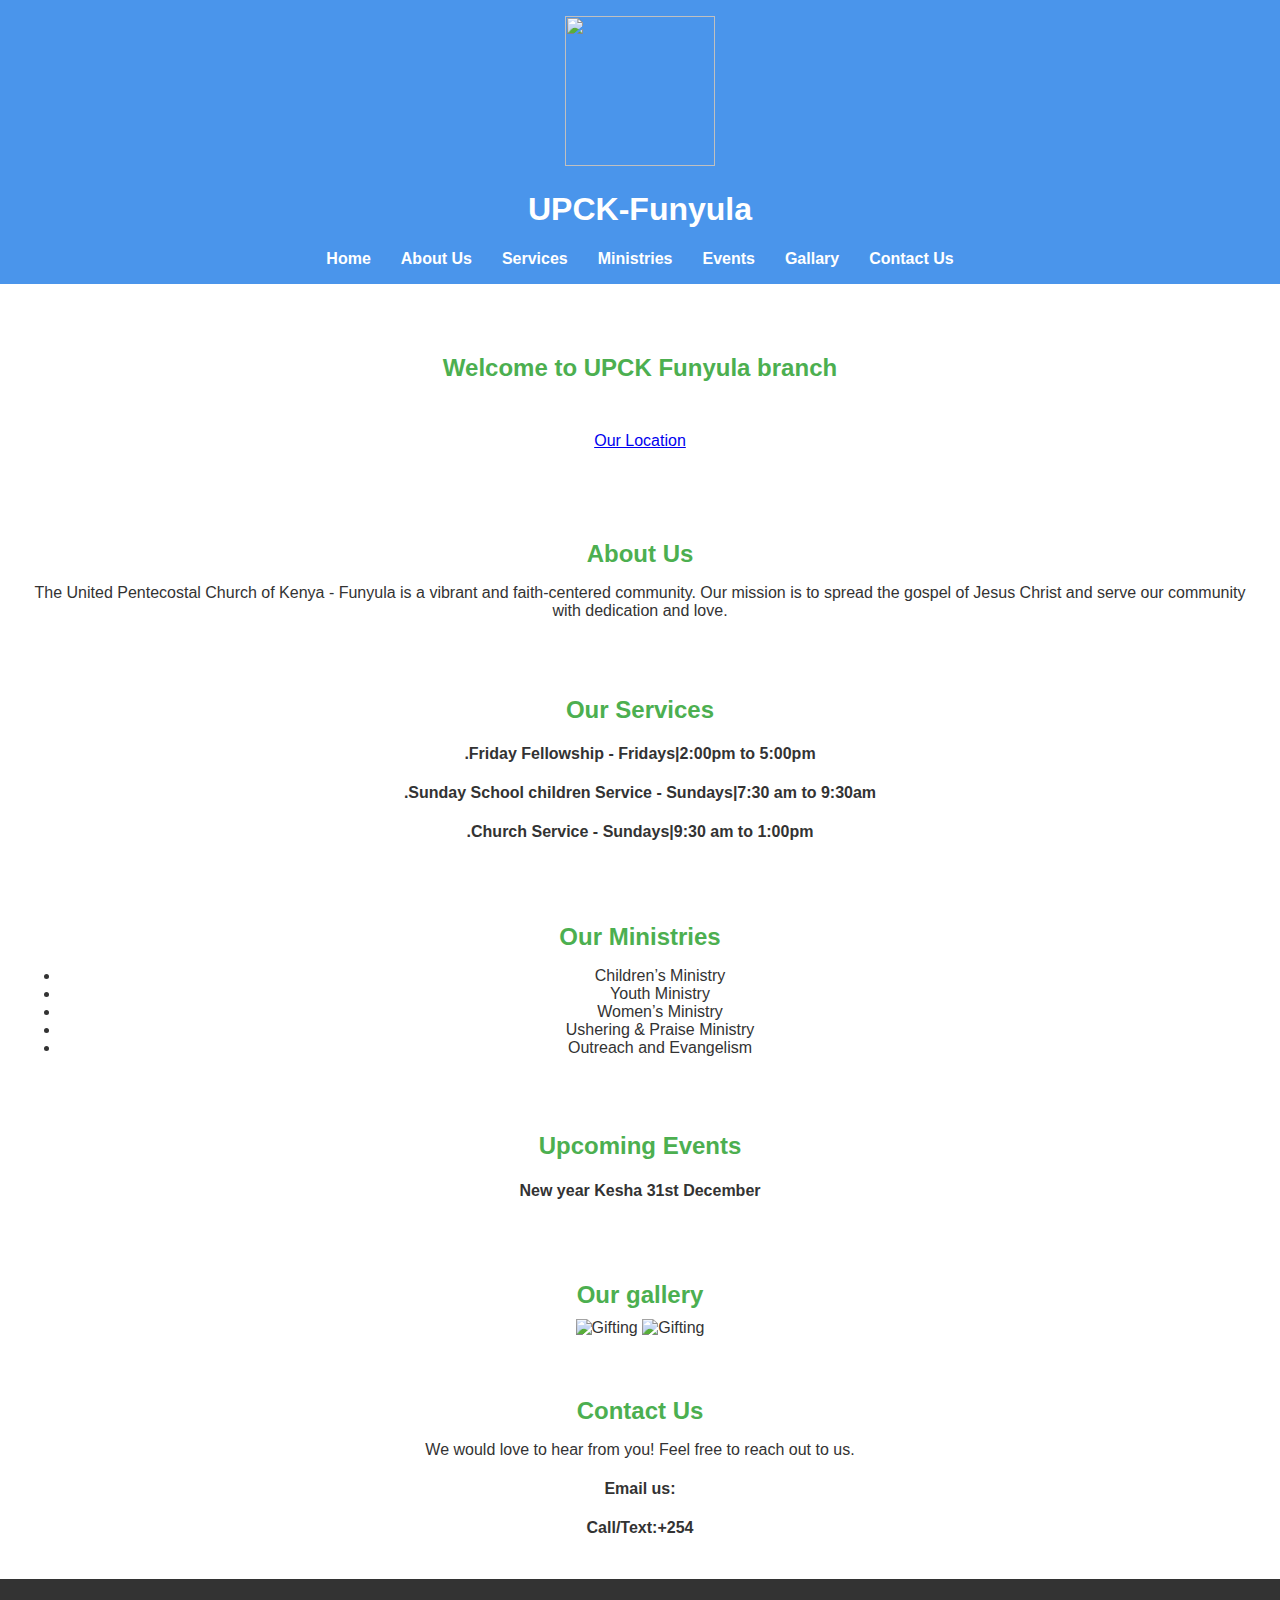
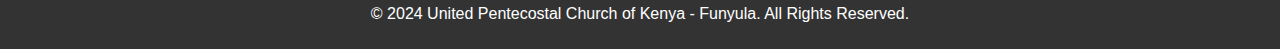
==== index.html @ fe9a335a "Update index.html" ====
<!DOCTYPE html>
<html lang="en">
<head>
    <meta charset="UTF-8">
    <meta name="viewport" content="width=device-width, initial-scale=1.0">
    <title>United Pentecostal Church of Kenya - Funyula</title>
    <link rel="stylesheet" href="styles.css">
    <script src="admin.js" defer></script> <!-- Added the admin.js script -->
</head>
<body>
    <header>
        <img src="https://github.com/sumba2000/don/blob/main/UPC.png?raw=true" style="width:150px;height:150px;">
            <h1>UPCK-Funyula</h1>
        </div>
        <nav>
            <ul>
                <li><a href="#home">Home</a></li>
                <li><a href="#about">About Us</a></li>
                <li><a href="#services">Services</a></li>
                <li><a href="#ministries">Ministries</a></li>
                <li><a href="#events">Events</a></li>
                <li><a href="#gallery">Gallary</a></li>
                <li><a href="#contact">Contact Us</a></li>
                
            </ul>
        </nav>
    </header>

    <section id="home" class="hero">
        <h2>Welcome to UPCK Funyula branch</h2>
        <p>Serving God and Our Community with Faith and Love.</p>
        <a href="https://maps.app.goo.gl/RMirhVKSZqaApTDc7">Our Location</a>
    </section>

    <section id="about">
        <h2>About Us</h2>
        <p>The United Pentecostal Church of Kenya - Funyula is a vibrant and faith-centered community. Our mission is to spread the gospel of Jesus Christ and serve our community with dedication and love.</p>
    </section>

    <section id="services">
        <h2>Our Services</h2>
        <h4>.Friday Fellowship               - Fridays|2:00pm to 5:00pm</h4>
        <h4>.Sunday School children Service - Sundays|7:30 am to 9:30am</h4>
        <h4>.Church Service                 - Sundays|9:30 am to 1:00pm</h4>

        <ul id="display-services"></ul> <!-- Placeholder for dynamically loaded services -->
    </section>

    <section id="ministries">
        <h2>Our Ministries</h2>
        <ul>
            <li>Children’s Ministry</li>
            <li>Youth Ministry</li>
            <li>Women’s Ministry</li>
            <li>Ushering & Praise Ministry</li>
            <li>Outreach and Evangelism</li>
        </ul>
    </section>

    <section id="events">
        <h2>Upcoming Events</h2>
        <h4>New year Kesha 31st December</h4>
        <ul id="display-events"></ul> <!-- Placeholder for dynamically loaded events -->
    </section>
    <section id="galley">
        <h2>Our gallery</h2>
        <img src="https://github.com/sumba2000/pictures/blob/main/IMG_20231231_130609.jpg?raw=true" alt="Gifting" width="500" height="333">
        <img src="https://github.com/sumba2000/pictures/blob/main/IMG_20231231_130829.jpg?raw=true" alt="Gifting" width="500" height="333">
    </section>

    <section id="contact">
        <h2>Contact Us</h2>
        <p>We would love to hear from you! Feel free to reach out to us.</p>
        <h4>Email us:</h4>
        <h4>Call/Text:+254</h4>

    </section>

    <footer>
        <p>© 2024 United Pentecostal Church of Kenya - Funyula. All Rights Reserved.</p>
    </footer>

    <script>
        // Load data from Local Storage for display on the public page
        document.addEventListener('DOMContentLoaded', () => {
            const events = JSON.parse(localStorage.getItem('events')) || [];
            const services = JSON.parse(localStorage.getItem('services')) || [];

            // Populate Events Section
            const eventList = document.getElementById('display-events');
            eventList.innerHTML = events
                .map(event => `<li><strong>${event.title}</strong> - ${event.date}<p>${event.description}</p></li>`)
                .join('');

            // Populate Services Section
            const serviceList = document.getElementById('display-services');
            serviceList.innerHTML = services
                .map(service => `<li><strong>${service.name}</strong> - ${service.time}</li>`)
                .join('');
        });
    </script>
</body>
</html>
---- styles.css ----
/* styles.css */
body {
    font-family: Arial, sans-serif;
    margin: 0;
    padding: 0;
    color: #333;
}

header {
    background: #4a95eb;
    color: white;
    padding: 1em 0;
    text-align: center;
    position: sticky;
    top: 0;
    z-index: 1000;
}

header nav ul {
    list-style: none;
    padding: 0;
    margin: 0;
    display: flex;
    justify-content: center;
}

header nav ul li {
    margin: 0 15px;
}

header nav ul li a {
    color: white;
    text-decoration: none;
    font-weight: bold;
}

.hero {
    background: url('church.jpg') no-repeat center center/cover;
    color: white;
    text-align: center;
    padding: 50px 20px;
}

section {
    padding: 20px;
    text-align: center;
}

section h2 {
    color: #4CAF50;
    margin-bottom: 10px;
}

form {
    max-width: 400px;
    margin: 0 auto;
}

form input, form textarea, form button {
    width: 100%;
    margin-bottom: 10px;
    padding: 10px;
    border: 1px solid #ccc;
}

form button {
    background: #4CAF50;
    color: white;
    border: none;
}

footer {
    background: #333;
    color: white;
    text-align: center;
    padding: 10px 0;
}
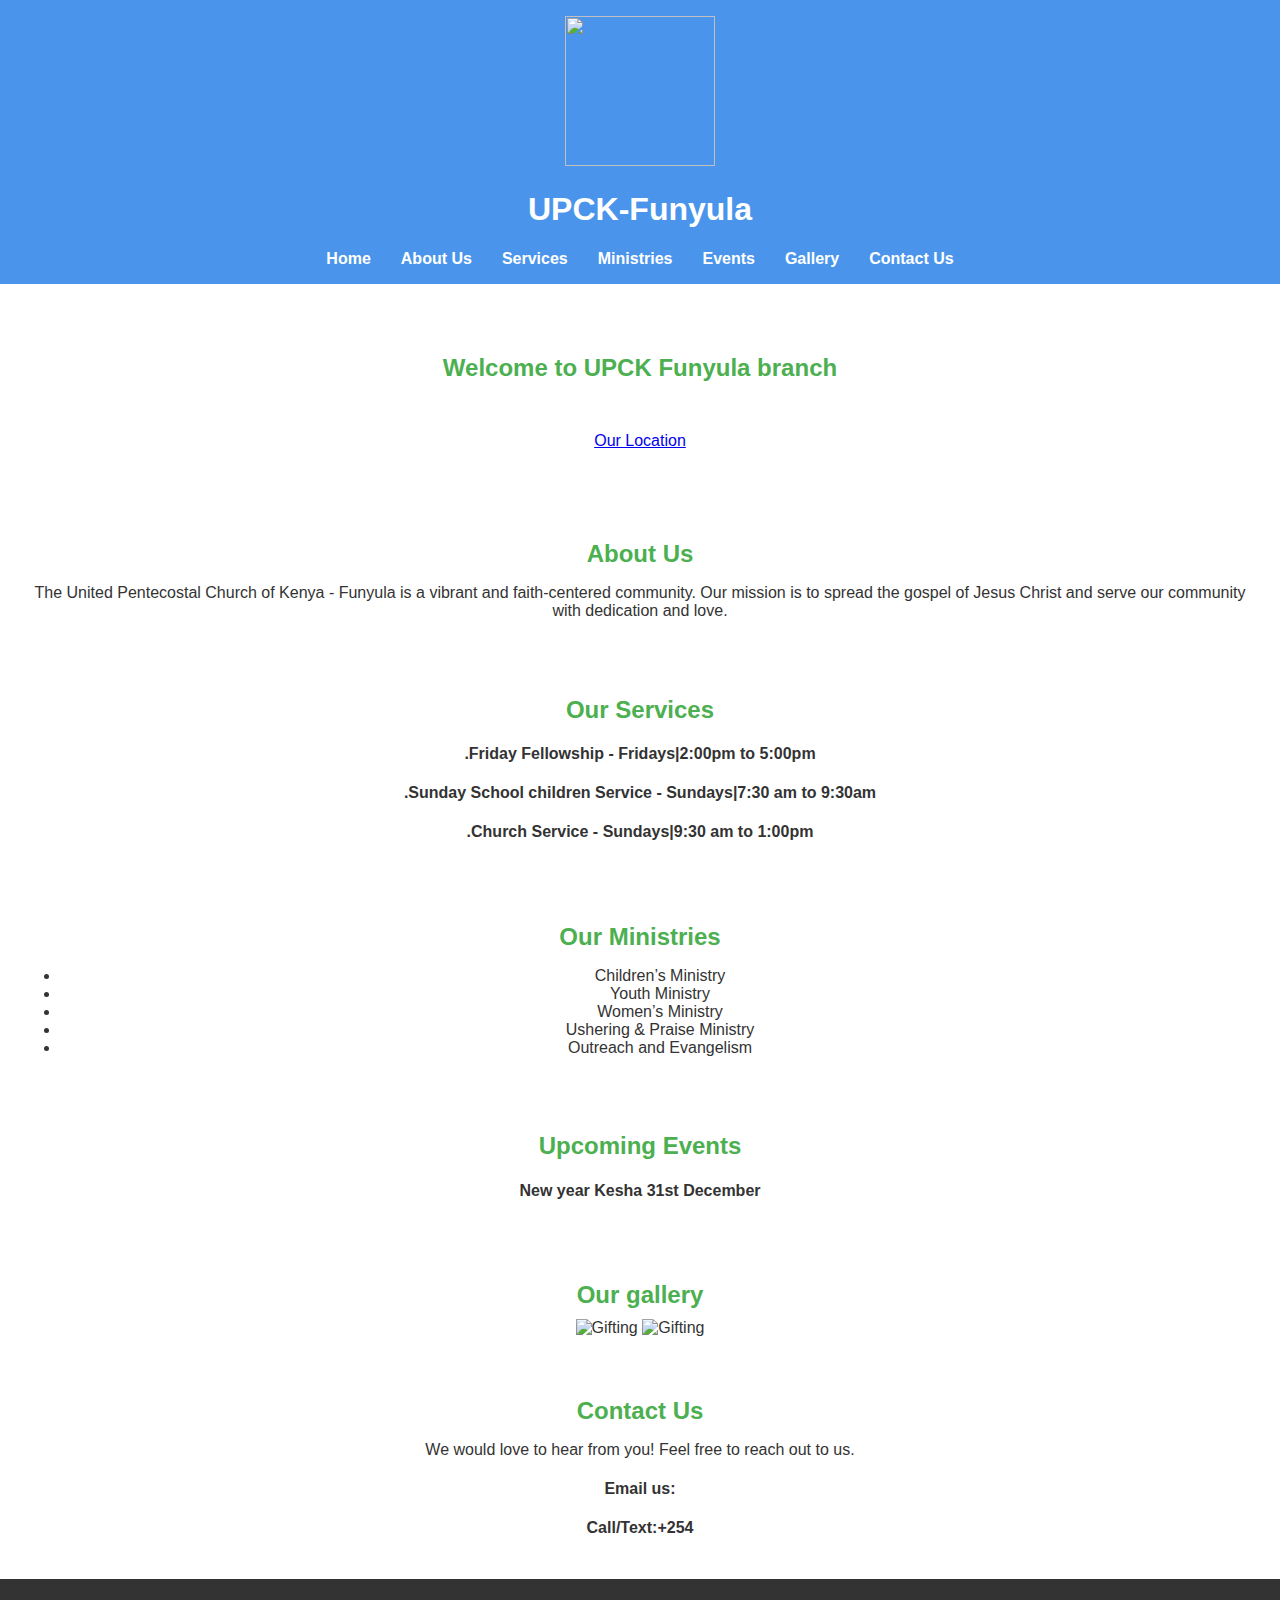
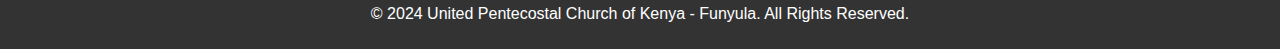
==== commit 09af7089: "Update index.html" ====
--- a/index.html
+++ b/index.html
@@ -19,7 +19,7 @@
                 <li><a href="#services">Services</a></li>
                 <li><a href="#ministries">Ministries</a></li>
                 <li><a href="#events">Events</a></li>
-                <li><a href="#gallery">Gallary</a></li>
+                <li><a href="#gallery">Gallery</a></li>
                 <li><a href="#contact">Contact Us</a></li>
                 
             </ul>
@@ -62,7 +62,7 @@
         <h4>New year Kesha 31st December</h4>
         <ul id="display-events"></ul> <!-- Placeholder for dynamically loaded events -->
     </section>
-    <section id="galley">
+    <section id="gallery">
         <h2>Our gallery</h2>
         <img src="https://github.com/sumba2000/pictures/blob/main/IMG_20231231_130609.jpg?raw=true" alt="Gifting" width="500" height="333">
         <img src="https://github.com/sumba2000/pictures/blob/main/IMG_20231231_130829.jpg?raw=true" alt="Gifting" width="500" height="333">
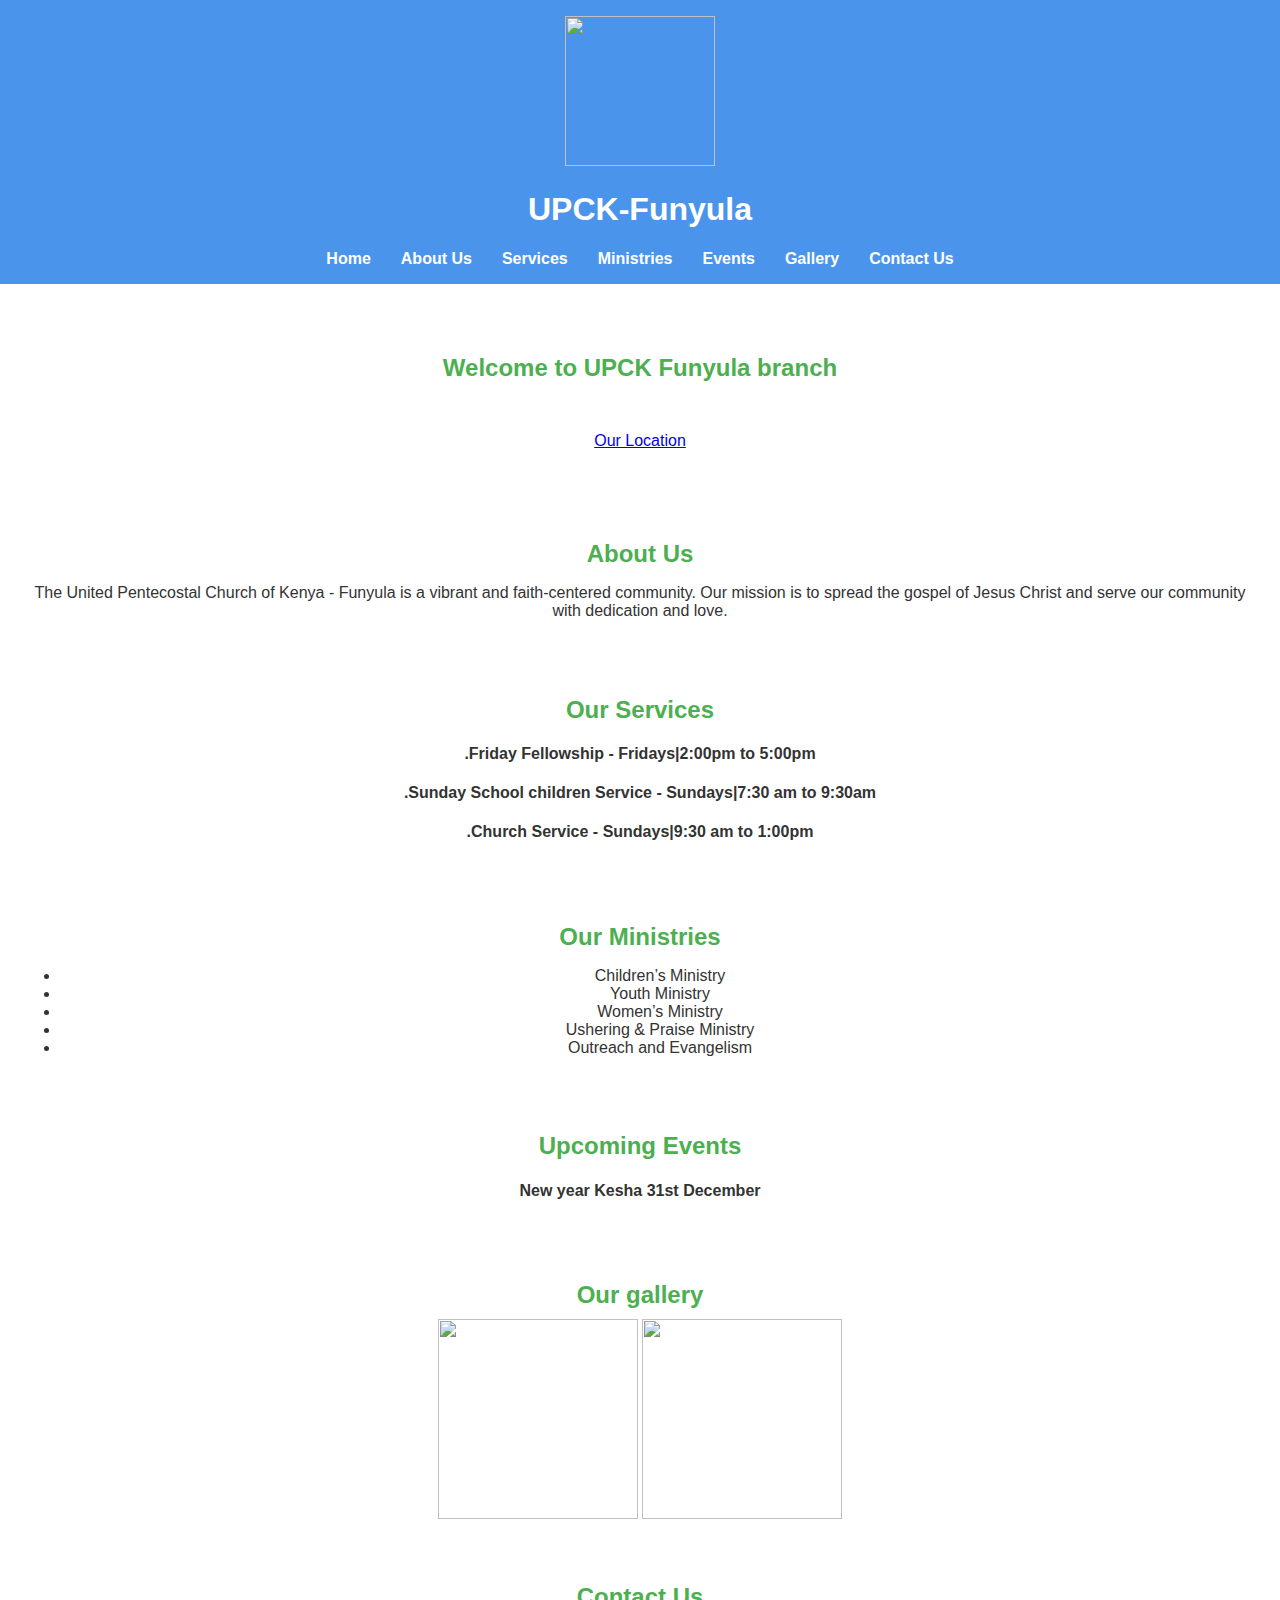
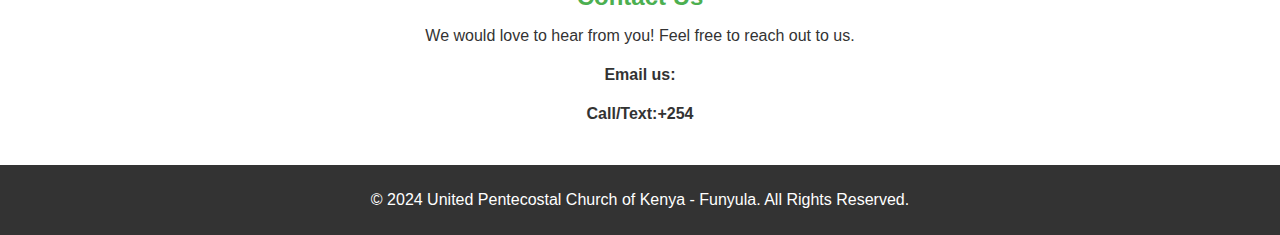
==== commit 581ab227: "Update index.html" ====
--- a/index.html
+++ b/index.html
@@ -64,8 +64,8 @@
     </section>
     <section id="gallery">
         <h2>Our gallery</h2>
-        <img src="https://github.com/sumba2000/pictures/blob/main/IMG_20231231_130609.jpg?raw=true" alt="Gifting" width="500" height="333">
-        <img src="https://github.com/sumba2000/pictures/blob/main/IMG_20231231_130829.jpg?raw=true" alt="Gifting" width="500" height="333">
+        <img src="https://github.com/sumba2000/pictures/blob/main/IMG_20231231_130609.jpg?raw=true" width="200" height="200">
+        <img src="https://github.com/sumba2000/pictures/blob/main/IMG_20231231_130829.jpg?raw=true" width="200" height="200">
     </section>
 
     <section id="contact">
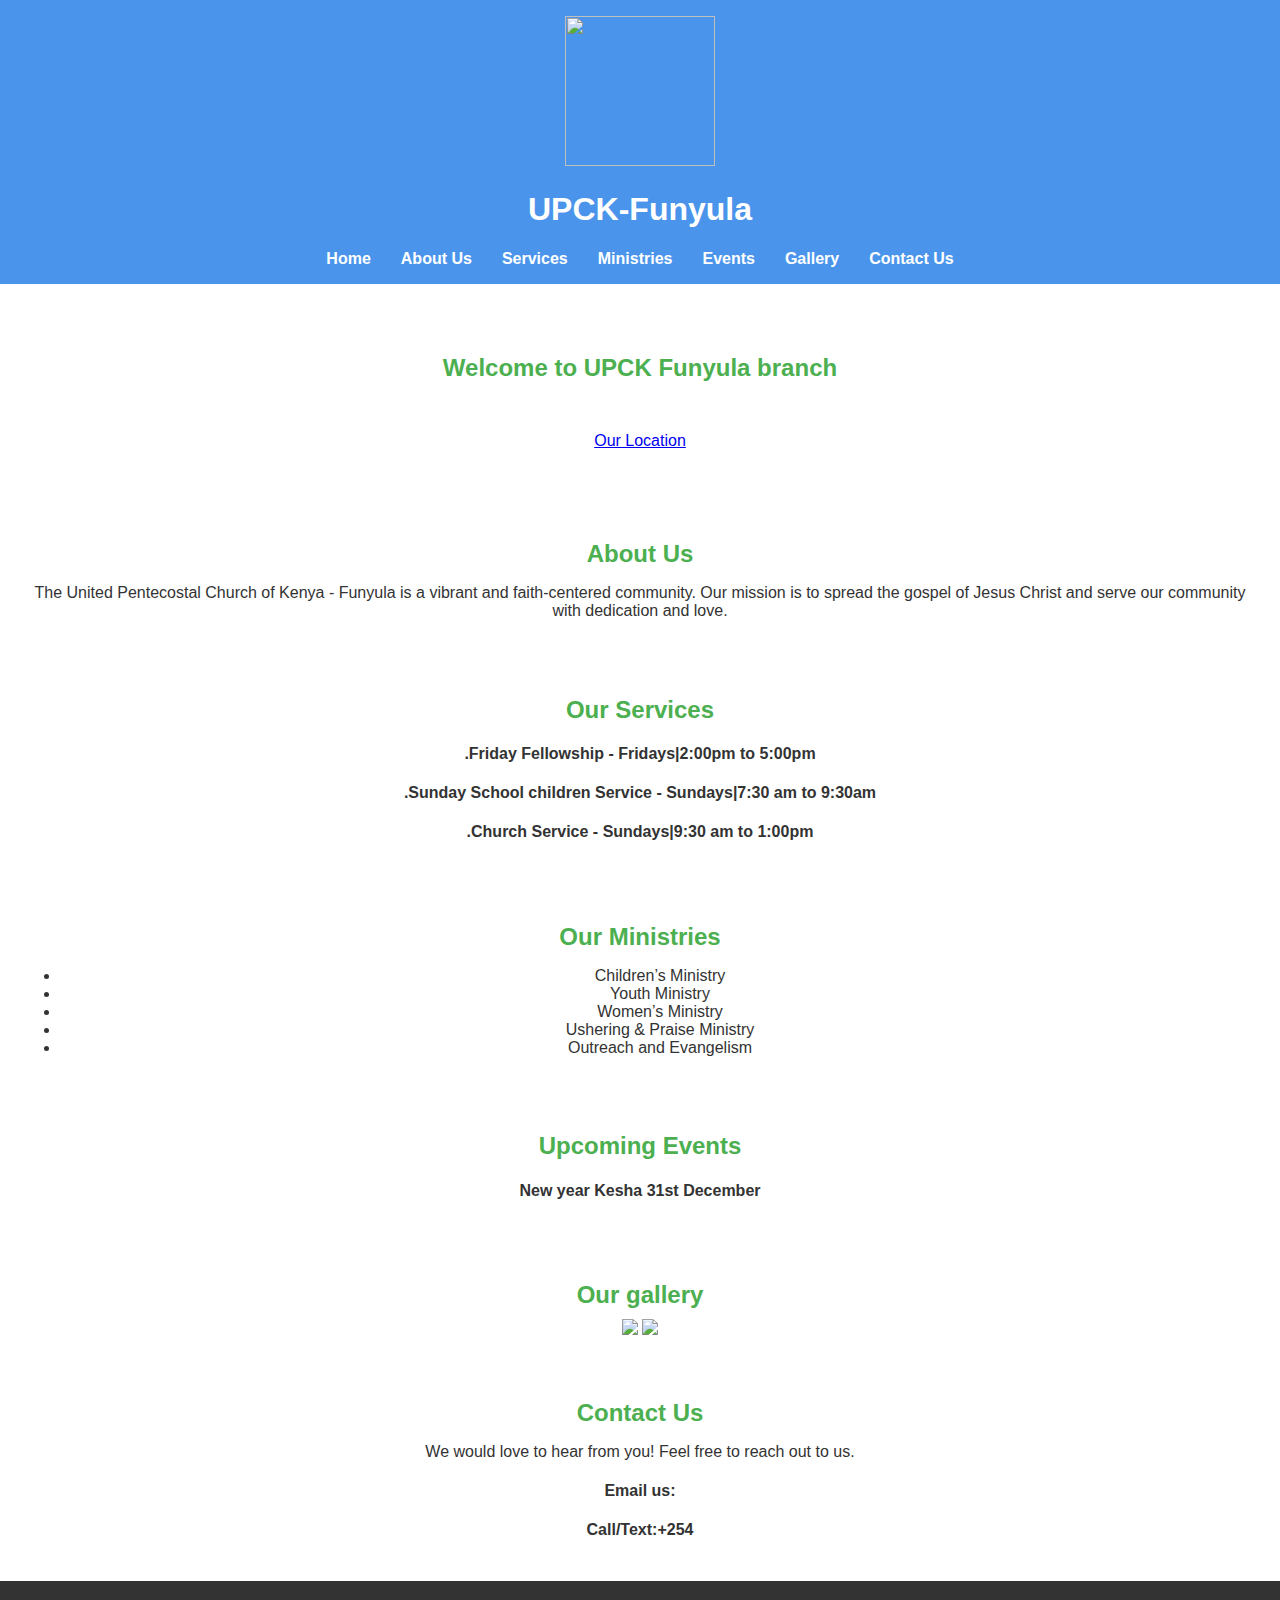
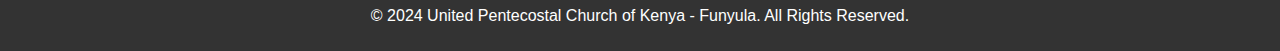
==== commit e5bd1818: "Update index.html" ====
--- a/index.html
+++ b/index.html
@@ -64,8 +64,8 @@
     </section>
     <section id="gallery">
         <h2>Our gallery</h2>
-        <img src="https://github.com/sumba2000/pictures/blob/main/IMG_20231231_130609.jpg?raw=true" width="200" height="200">
-        <img src="https://github.com/sumba2000/pictures/blob/main/IMG_20231231_130829.jpg?raw=true" width="200" height="200">
+        <img src="https://github.com/sumba2000/pictures/blob/main/IMG_20231231_130609.jpg?raw=true" style="width=200px;height=200px">
+        <img src="https://github.com/sumba2000/pictures/blob/main/IMG_20231231_130829.jpg?raw=true" style="width=200px;height=200px">
     </section>
 
     <section id="contact">
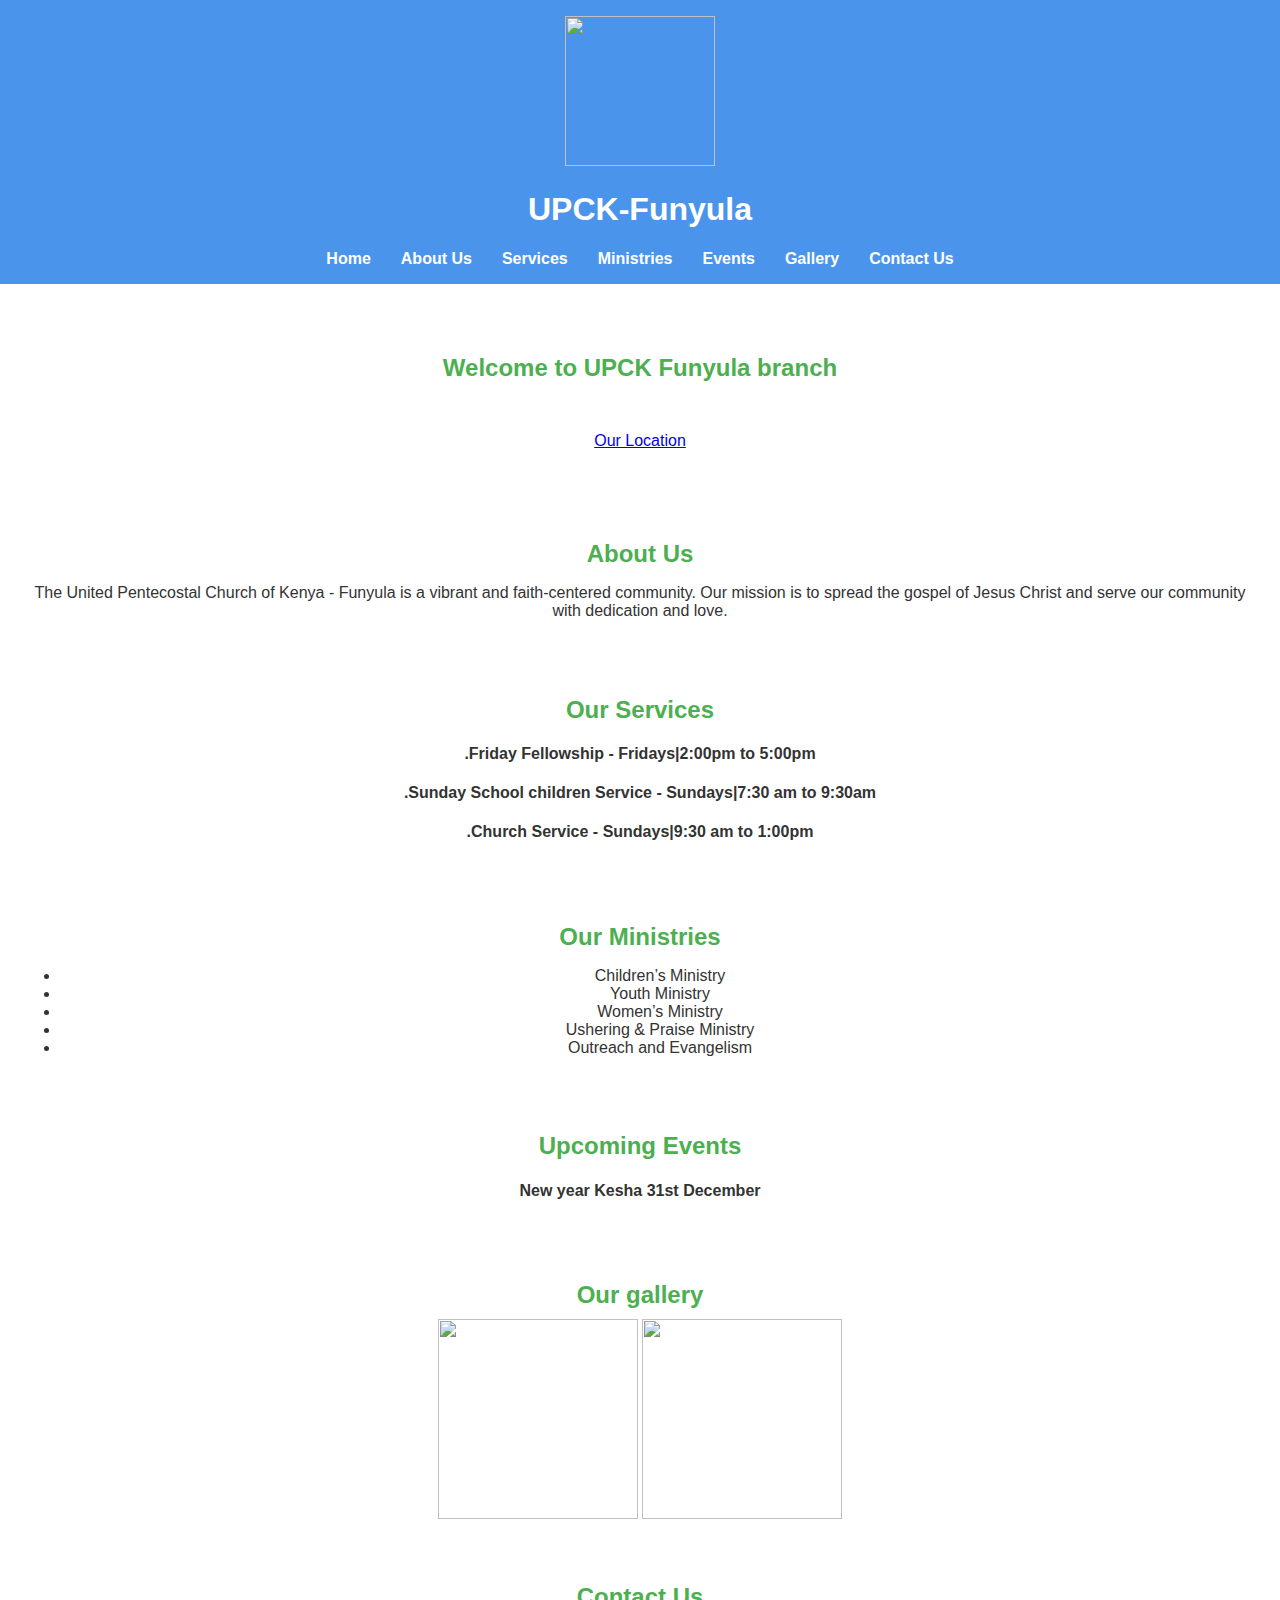
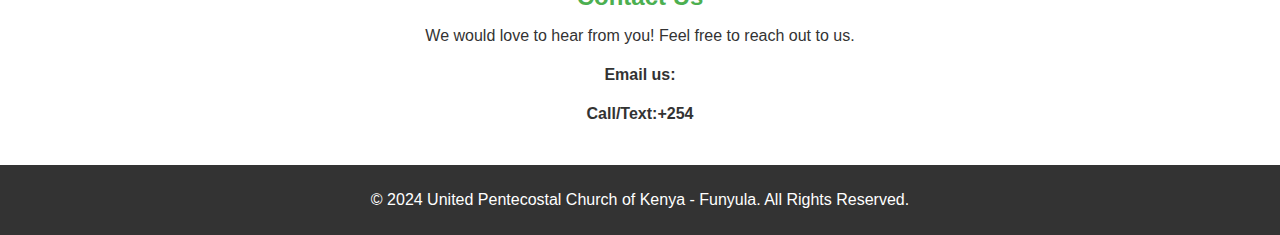
==== commit 2253c0b5: "Update index.html" ====
--- a/index.html
+++ b/index.html
@@ -64,8 +64,8 @@
     </section>
     <section id="gallery">
         <h2>Our gallery</h2>
-        <img src="https://github.com/sumba2000/pictures/blob/main/IMG_20231231_130609.jpg?raw=true" style="width=200px;height=200px">
-        <img src="https://github.com/sumba2000/pictures/blob/main/IMG_20231231_130829.jpg?raw=true" style="width=200px;height=200px">
+        <img src="https://github.com/sumba2000/pictures/blob/main/IMG_20231231_130609.jpg?raw=true" style="width:200px;height:200px">
+        <img src="https://github.com/sumba2000/pictures/blob/main/IMG_20231231_130829.jpg?raw=true" style="width:200px;height:200px">
     </section>
 
     <section id="contact">
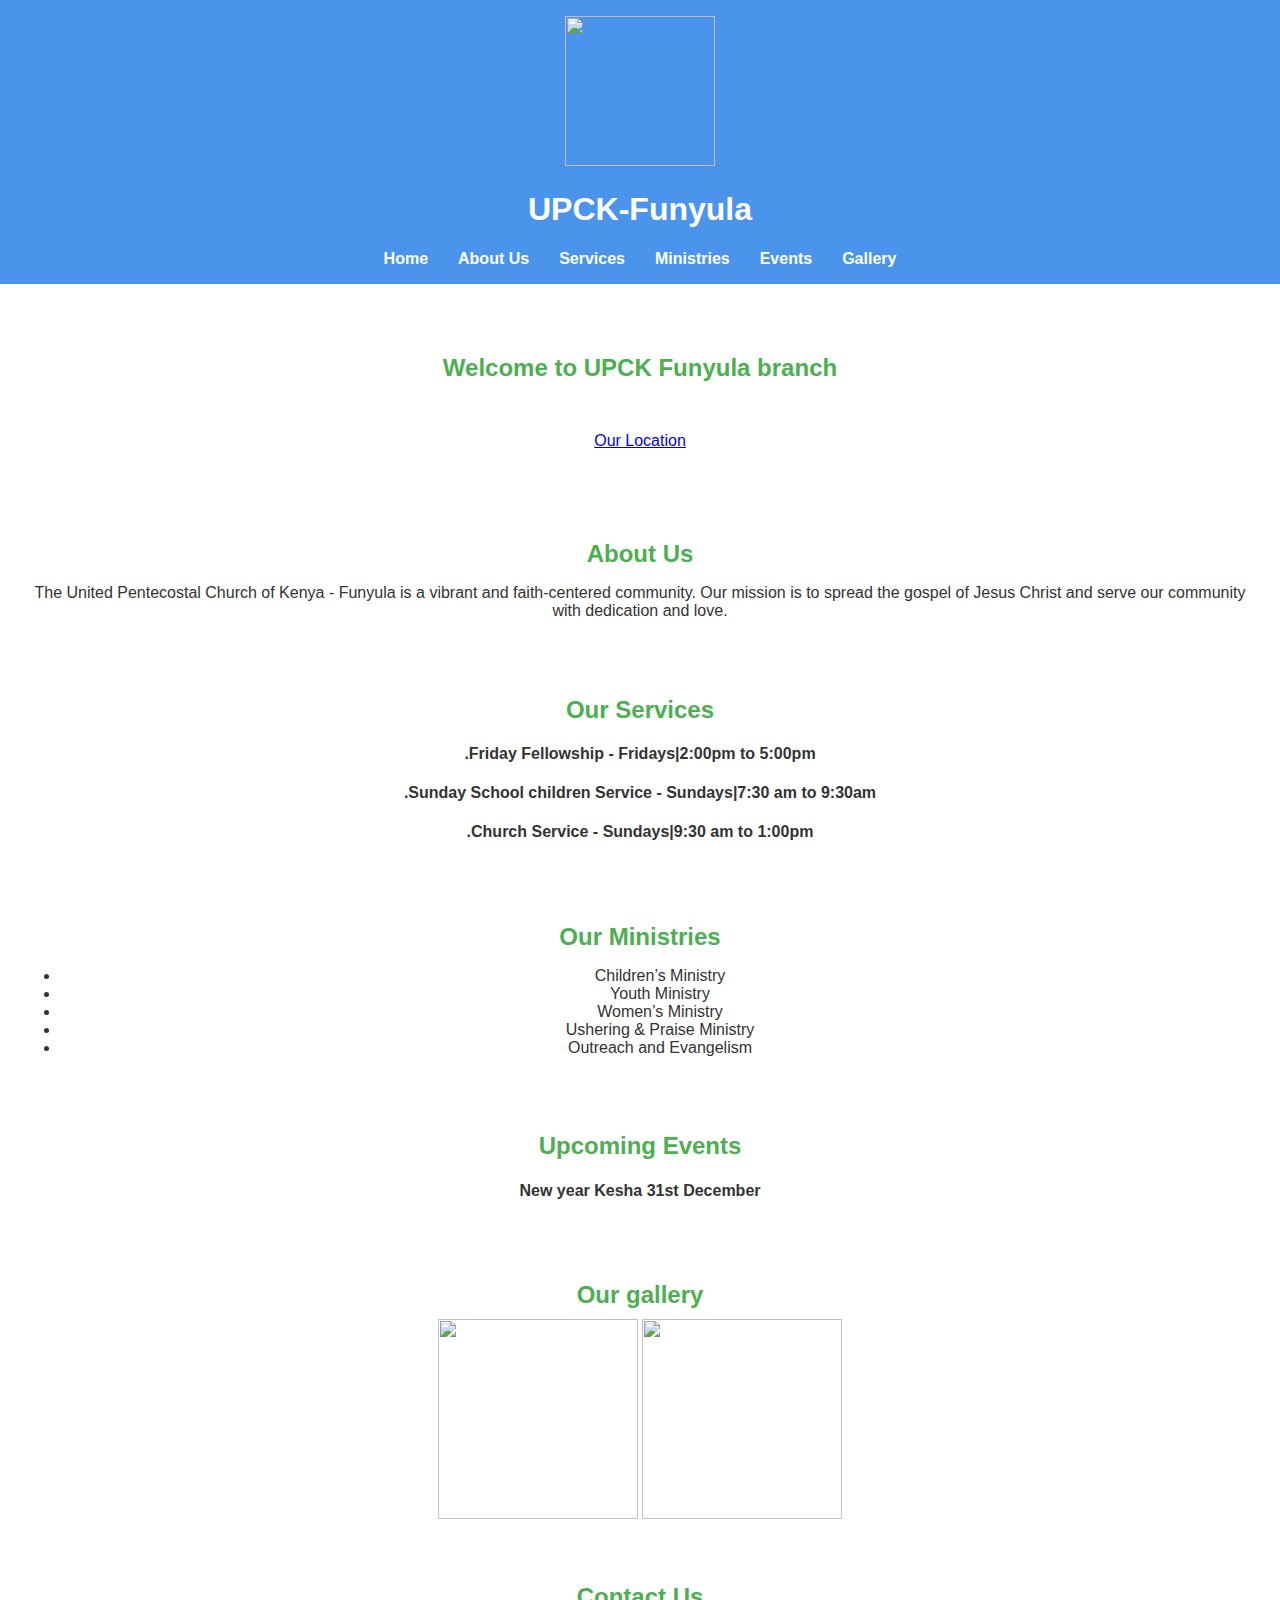
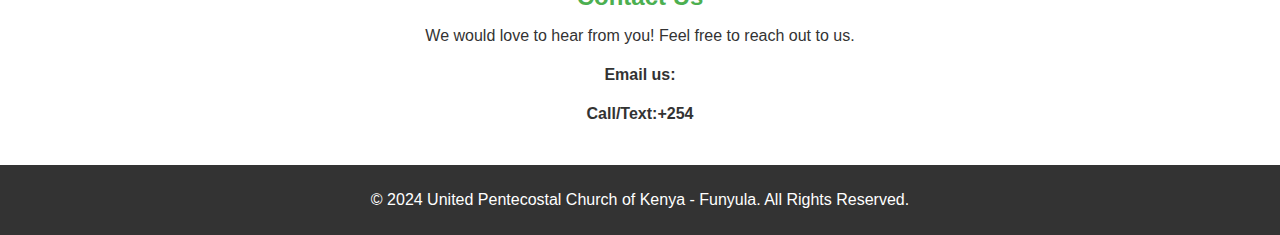
==== commit dc3374e8: "Update index.html" ====
--- a/index.html
+++ b/index.html
@@ -20,7 +20,7 @@
                 <li><a href="#ministries">Ministries</a></li>
                 <li><a href="#events">Events</a></li>
                 <li><a href="#gallery">Gallery</a></li>
-                <li><a href="#contact">Contact Us</a></li>
+                
                 
             </ul>
         </nav>
@@ -64,8 +64,8 @@
     </section>
     <section id="gallery">
         <h2>Our gallery</h2>
-        <img src="https://github.com/sumba2000/pictures/blob/main/IMG_20231231_130609.jpg?raw=true" style="width:200px;height:200px">
-        <img src="https://github.com/sumba2000/pictures/blob/main/IMG_20231231_130829.jpg?raw=true" style="width:200px;height:200px">
+        <img src="https://github.com/sumba2000/pictures/blob/main/IMG_20231231_130609.jpg?raw=true" style="width:200px;height:200px;">
+        <img src="https://github.com/sumba2000/pictures/blob/main/IMG_20231231_130829.jpg?raw=true" style="width:200px;height:200px;">
     </section>
 
     <section id="contact">
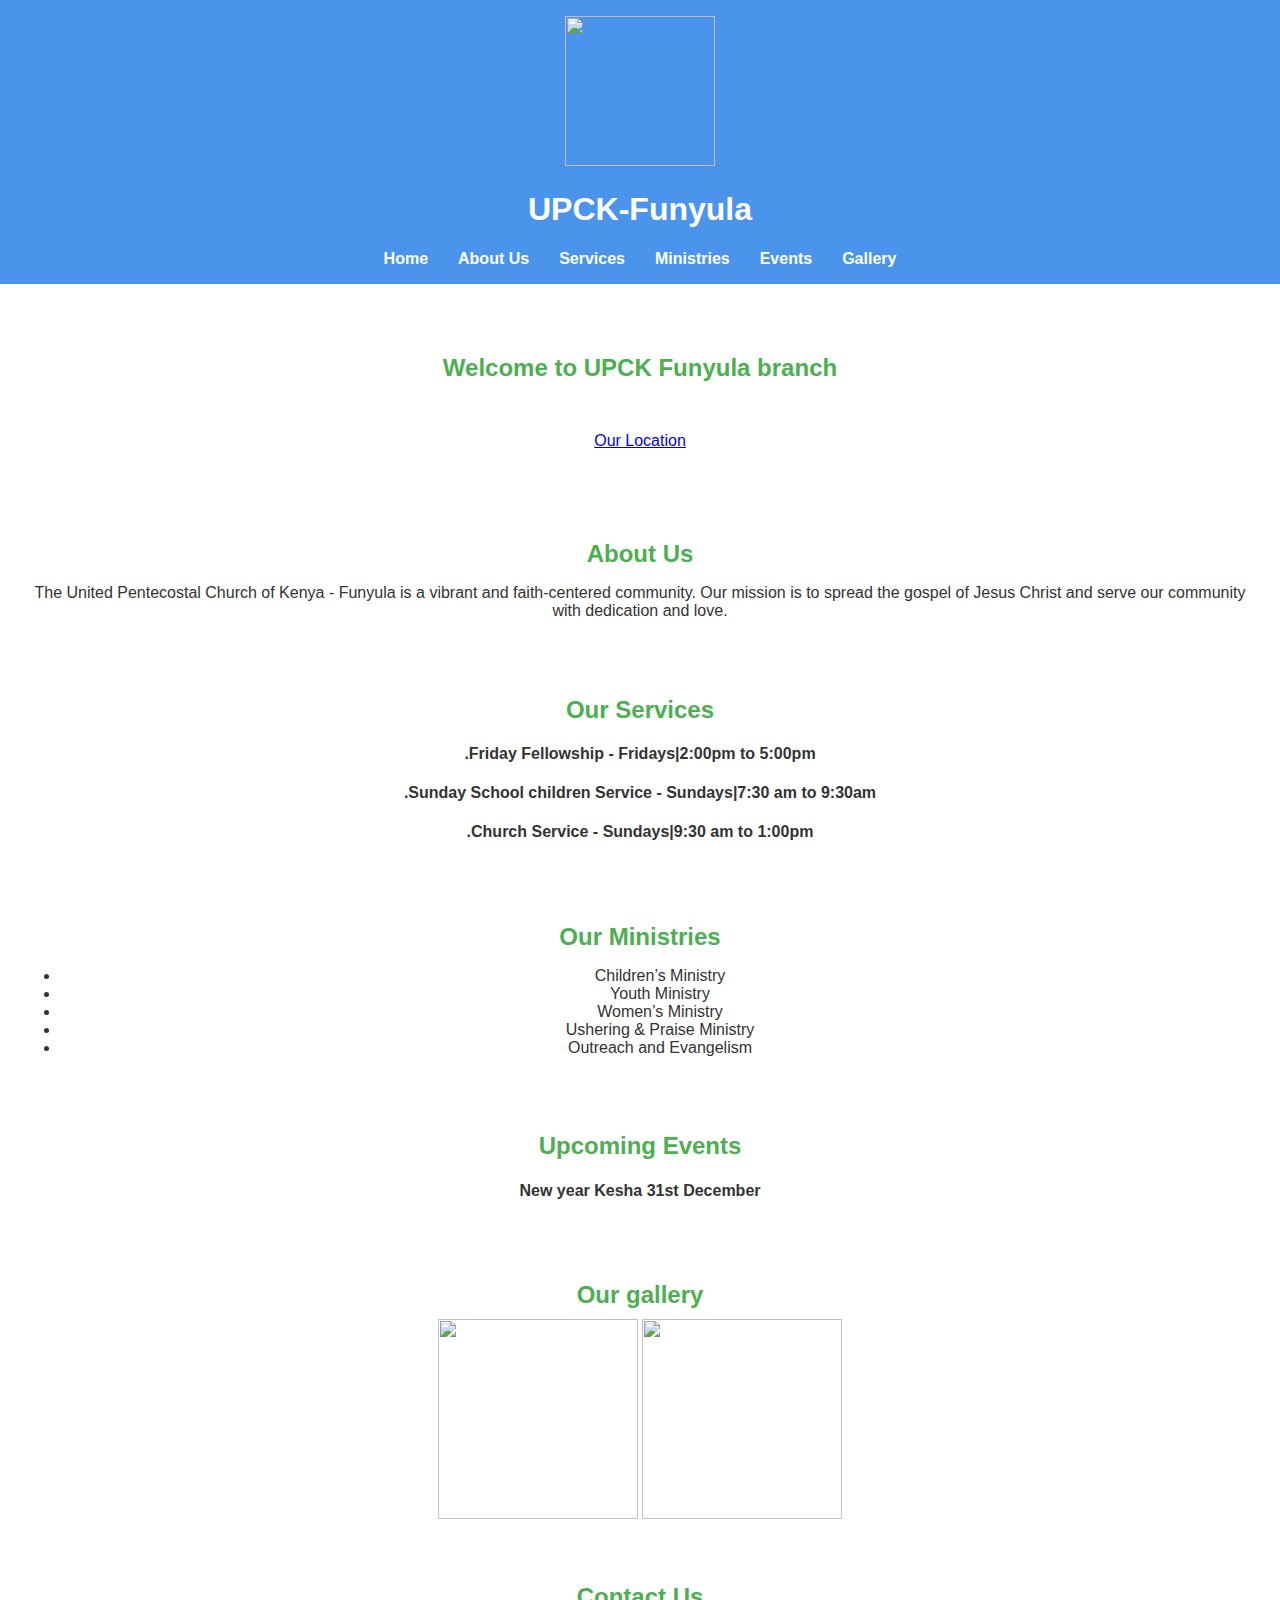
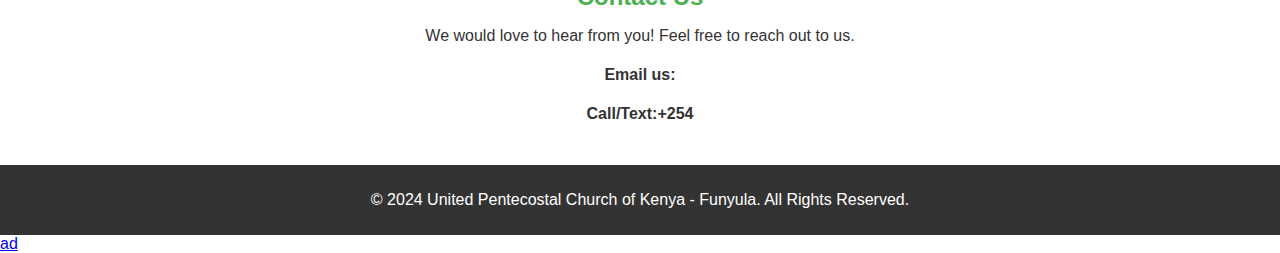
==== commit e572b294: "Update index.html" ====
--- a/index.html
+++ b/index.html
@@ -99,5 +99,6 @@
                 .join('');
         });
     </script>
+    <a href="admin.html">ad</a>
 </body>
 </html>
